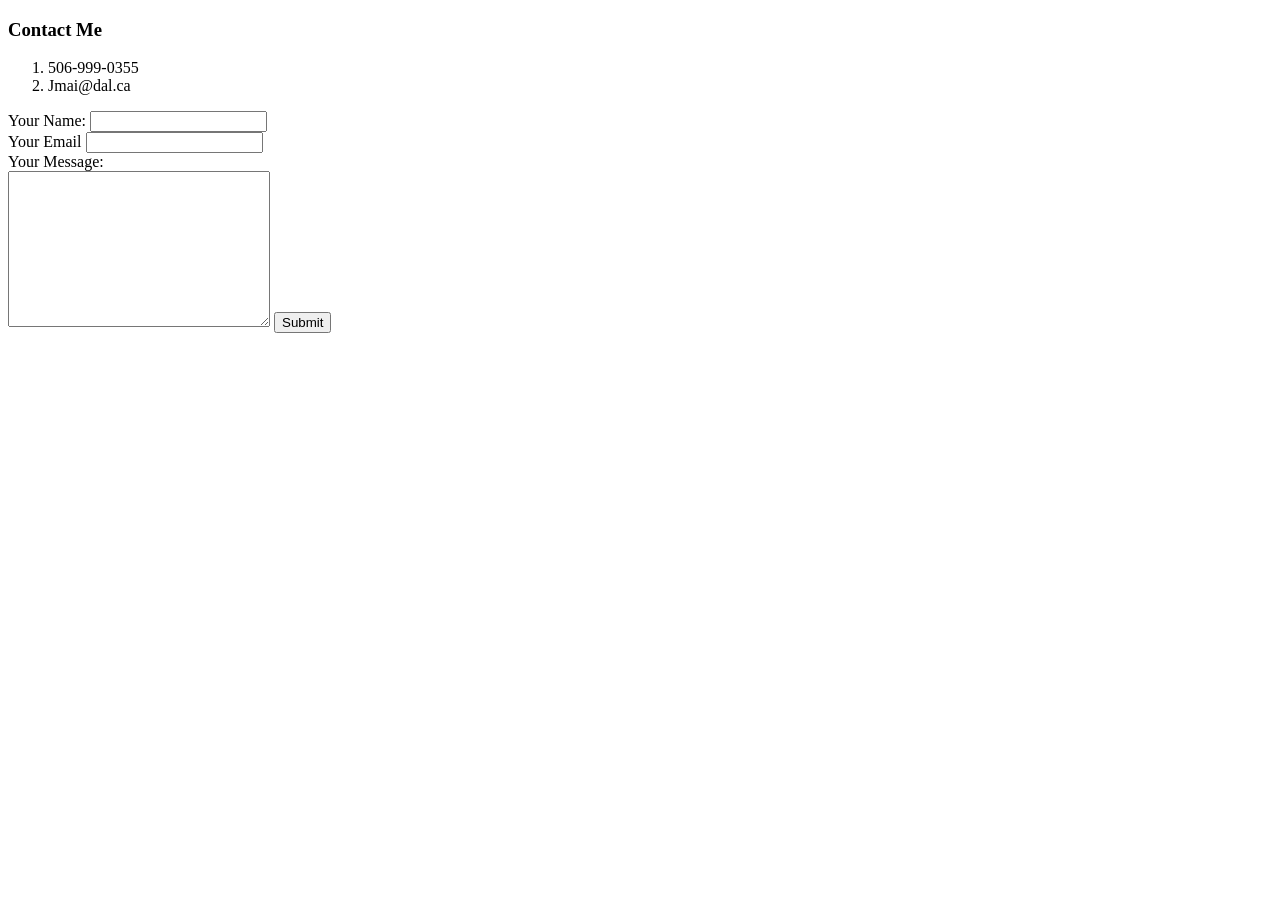
==== contact.html @ 277e7952 "add initial cv website files" ====
<!DOCTYPE html>
<html lang="en" dir="ltr">
  <head>
    <meta charset="utf-8">
    <title>My contact Information</title>
  </head>
  <body>

    <h3>Contact Me</h3>
    <ol>
      <li>506-999-0355</li>
      <li>Jmai@dal.ca</li>
    </ol>

    <form  action="mailto:Jamshid_zar@yahoo.com" method="post" enctype="text/plain">
      <label> Your Name:</label>
      <input type="text" name="yourname" value=""><br>

      <label>Your Email</label>
      <input type="email" name="youremail" value=""><br>
      <label>Your Message:</label><br>
      <textarea name="name" rows="10" cols="30"></textarea>

      <input type="submit" name="">

    </form>

  </body>
</html>
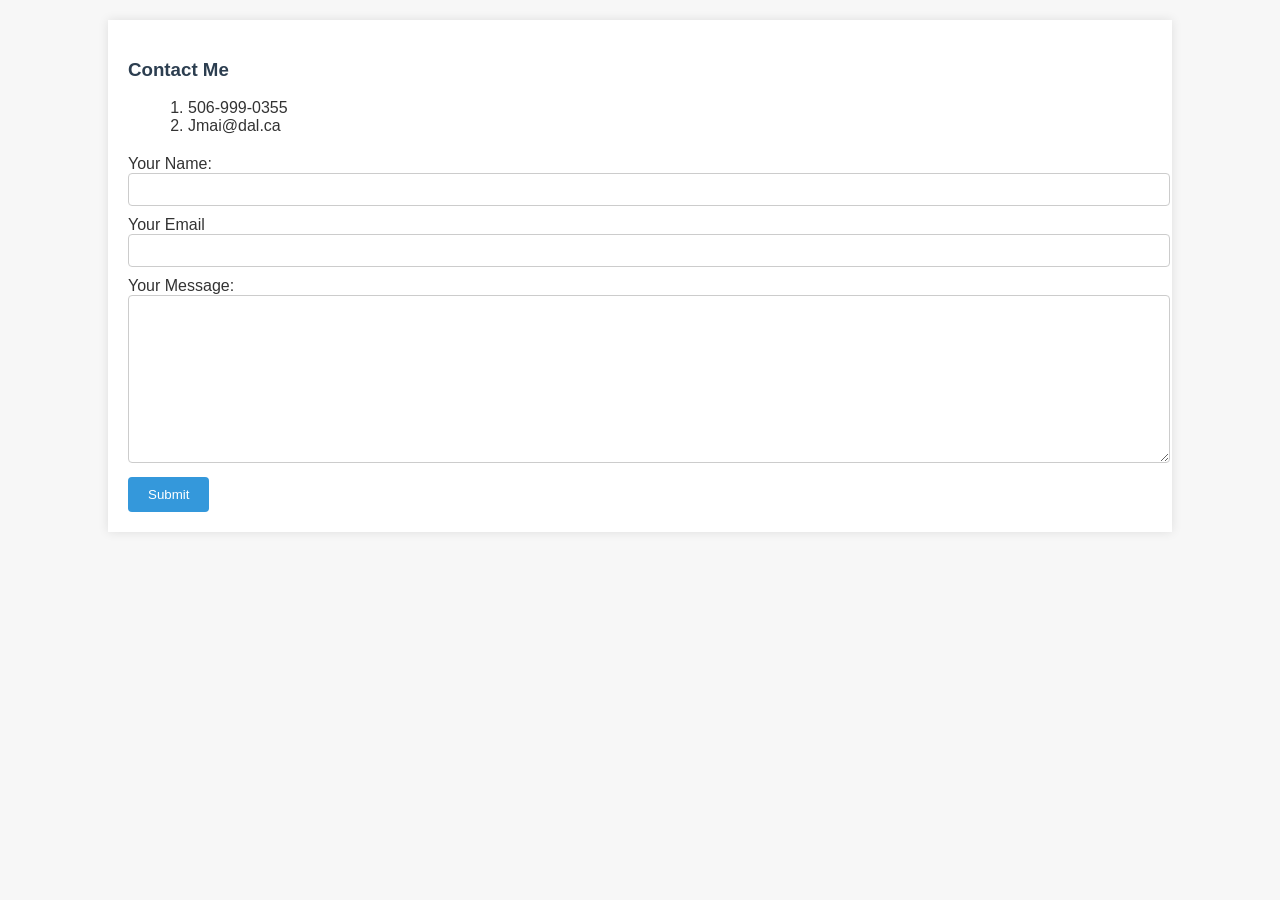
==== commit 22ce7611: "Add basic styling" ====
--- a/contact.html
+++ b/contact.html
@@ -3,8 +3,10 @@
   <head>
     <meta charset="utf-8">
     <title>My contact Information</title>
+    <link rel="stylesheet" href="style.css">
   </head>
   <body>
+    <div class="content">
 
     <h3>Contact Me</h3>
     <ol>
@@ -25,5 +27,6 @@
 
     </form>
 
+    </div>
   </body>
 </html>
--- a/style.css
+++ b/style.css
@@ -0,0 +1,67 @@
+body {
+  font-family: Arial, Helvetica, sans-serif;
+  margin: 0;
+  padding: 0;
+  background-color: #f7f7f7;
+  color: #333;
+}
+
+.content {
+  width: 80%;
+  margin: 20px auto;
+  background-color: #fff;
+  padding: 20px;
+  box-shadow: 0 0 10px rgba(0,0,0,0.1);
+}
+
+h1, h3 {
+  color: #2c3e50;
+}
+
+a {
+  color: #3498db;
+}
+
+a:hover {
+  text-decoration: underline;
+}
+
+.profile {
+  width: 150px;
+  border-radius: 50%;
+}
+
+hr {
+  border: none;
+  border-top: 1px solid #ccc;
+  margin: 20px 0;
+}
+
+ul, ol {
+  margin-left: 20px;
+}
+
+form {
+  margin-top: 20px;
+}
+
+input[type="text"], input[type="email"], textarea {
+  width: 100%;
+  padding: 8px;
+  margin-bottom: 10px;
+  border: 1px solid #ccc;
+  border-radius: 4px;
+}
+
+input[type="submit"] {
+  background-color: #3498db;
+  color: #fff;
+  border: none;
+  padding: 10px 20px;
+  border-radius: 4px;
+  cursor: pointer;
+}
+
+input[type="submit"]:hover {
+  background-color: #2980b9;
+}
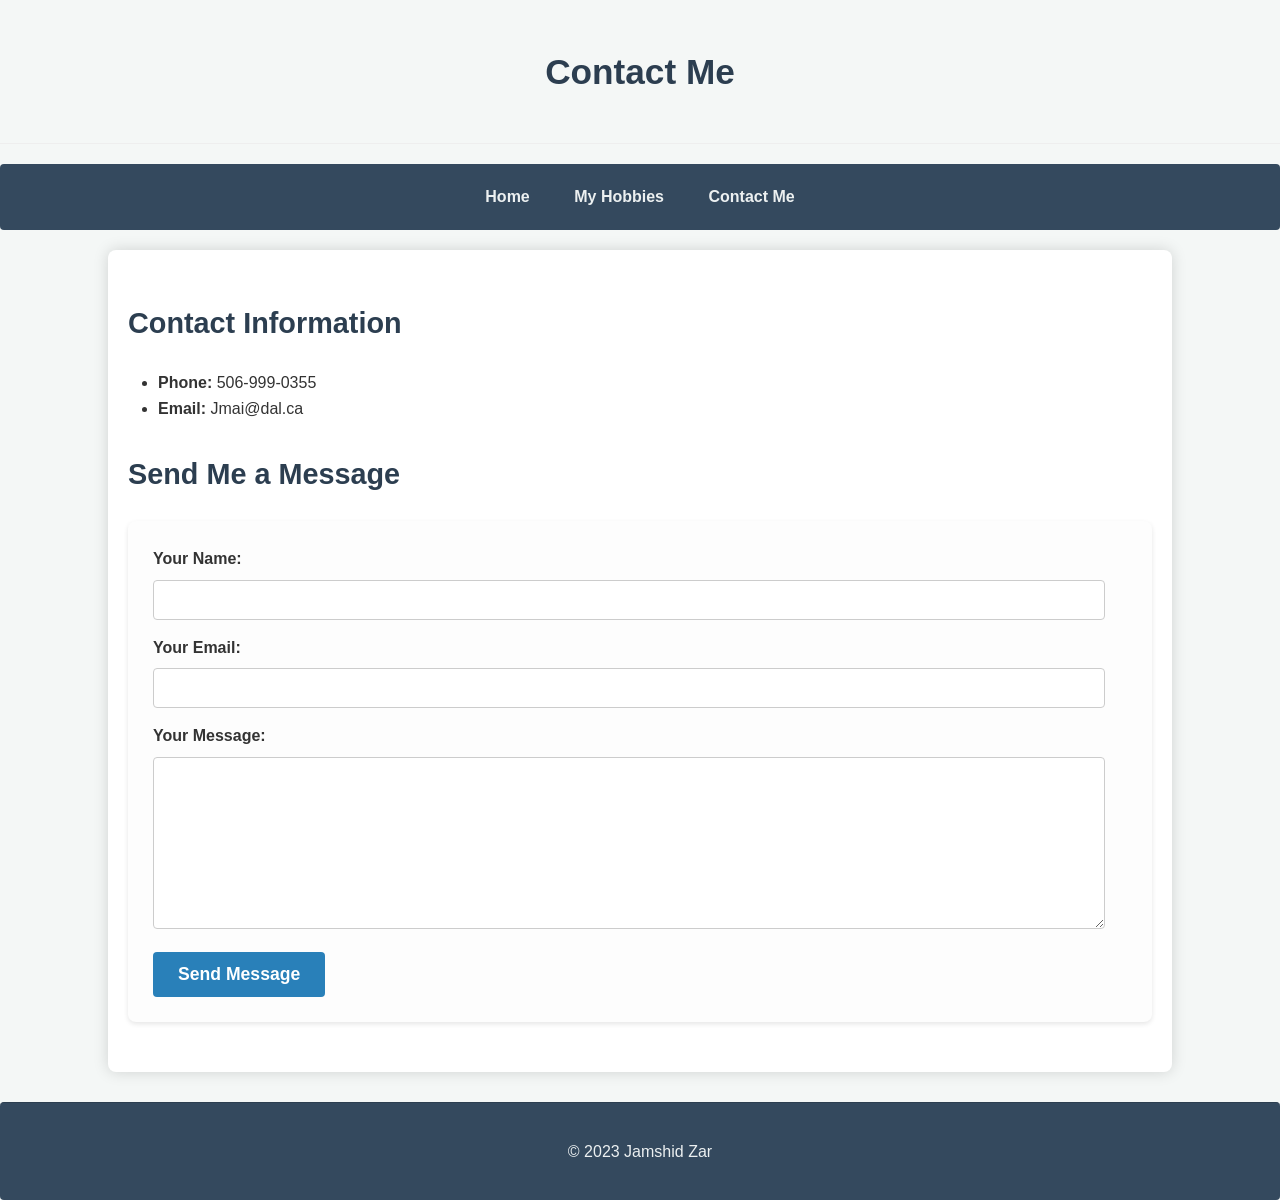
==== commit 4dc5c558: "Redesign CV website for a modern look and feel. This commit implements a comprehensive redesign of t" ====
--- a/contact.html
+++ b/contact.html
@@ -6,27 +6,44 @@
     <link rel="stylesheet" href="style.css">
   </head>
   <body>
-    <div class="content">
+    <header>
+      <h1>Contact Me</h1>
+    </header>
 
-    <h3>Contact Me</h3>
-    <ol>
-      <li>506-999-0355</li>
-      <li>Jmai@dal.ca</li>
-    </ol>
+    <nav>
+      <a href="index.html">Home</a>
+      <a href="Hobbies.html">My Hobbies</a>
+      <a href="contact.html">Contact Me</a>
+    </nav>
 
-    <form  action="mailto:Jamshid_zar@yahoo.com" method="post" enctype="text/plain">
-      <label> Your Name:</label>
-      <input type="text" name="yourname" value=""><br>
+    <main>
+      <section>
+        <h2>Contact Information</h2>
+        <ul>
+          <li><strong>Phone:</strong> 506-999-0355</li>
+          <li><strong>Email:</strong> Jmai@dal.ca</li>
+        </ul>
+      </section>
 
-      <label>Your Email</label>
-      <input type="email" name="youremail" value=""><br>
-      <label>Your Message:</label><br>
-      <textarea name="name" rows="10" cols="30"></textarea>
+      <section>
+        <h2>Send Me a Message</h2>
+        <form action="mailto:Jamshid_zar@yahoo.com" method="post" enctype="text/plain">
+          <label for="yourname">Your Name:</label>
+          <input type="text" id="yourname" name="yourname" value="">
 
-      <input type="submit" name="">
+          <label for="youremail">Your Email:</label>
+          <input type="email" id="youremail" name="youremail" value="">
 
-    </form>
+          <label for="yourmessage">Your Message:</label>
+          <textarea id="yourmessage" name="yourmessage" rows="10" cols="30"></textarea>
 
-    </div>
+          <input type="submit" value="Send Message">
+        </form>
+      </section>
+    </main>
+
+    <footer>
+      <p>© 2023 Jamshid Zar</p>
+    </footer>
   </body>
 </html>
--- a/style.css
+++ b/style.css
@@ -1,67 +1,360 @@
 body {
-  font-family: Arial, Helvetica, sans-serif;
+  font-family: 'Helvetica Neue', Arial, sans-serif;
   margin: 0;
   padding: 0;
-  background-color: #f7f7f7;
+  background-color: #f4f7f6;
   color: #333;
-}
-
-.content {
+  line-height: 1.6; /* Added for better readability */
+}
+
+main {
   width: 80%;
   margin: 20px auto;
   background-color: #fff;
   padding: 20px;
-  box-shadow: 0 0 10px rgba(0,0,0,0.1);
-}
-
-h1, h3 {
+  box-shadow: 0 0 15px rgba(0,0,0,0.15);
+  border-radius: 8px;
+}
+
+header {
+  padding: 20px 0;
+  border-bottom: 1px solid #eee;
+  margin-bottom: 20px;
+  text-align: center;
+}
+
+/* Specific styling for the header in index.html */
+body > header { /* Using child combinator to target only the main page header */
+  padding: 20px;
+}
+
+body > header img.profile { /* Styling for profile image within the main page header */
+  width: 120px; /* Slightly smaller for better balance */
+  height: 120px;
+  margin-bottom: 15px;
+}
+
+body > header h1 {
+  font-size: 2.2em; /* Adjusted for main page title */
+}
+
+body > header p {
+  font-size: 1em;
+  margin-bottom: 5px;
+}
+
+
+/* Styling for headers within <main> content (e.g., Hobbies, Contact pages) */
+main header h1 {
   color: #2c3e50;
+  font-size: 2em; /* Slightly smaller than main page title */
+  margin: 0;
+}
+
+nav {
+  background-color: #34495e;
+  padding: 10px 0;
+  text-align: center;
+  border-radius: 4px;
+  margin-bottom: 20px;
+}
+
+nav a {
+  color: #ecf0f1;
+  padding: 10px 20px;
+  text-decoration: none;
+  font-weight: bold;
+  transition: background-color 0.3s ease, color 0.3s ease; /* Added color transition */
+  display: inline-block; /* Ensures padding is respected properly */
+}
+
+nav a:hover {
+  background-color: #4a627a;
+  color: #fff; /* Brighter text on hover */
+  border-radius: 4px;
+}
+
+h1, h2, h3 {
+  color: #2c3e50;
+}
+
+h1 { /* Default h1, can be overridden */
+  font-size: 2.2em;
+  font-weight: bold;
+}
+
+h2 {
+  font-size: 1.8em;
+  font-weight: bold;
+  margin-top: 30px; /* Space above section titles */
+}
+
+h3 {
+  font-size: 1.5em;
+  font-weight: normal;
+  margin-bottom: 10px; /* Space below sub-titles */
 }
 
 a {
-  color: #3498db;
+  color: #2980b9;
+  text-decoration: none;
 }
 
 a:hover {
+  color: #1c5a80;
   text-decoration: underline;
 }
 
-.profile {
+.profile { /* General profile class, used in index.html header */
   width: 150px;
+  height: 150px;
   border-radius: 50%;
+  object-fit: cover;
+  display: block;
+  margin-left: auto;
+  margin-right: auto;
+  margin-bottom: 10px;
+  border: 3px solid #fff;
+  box-shadow: 0 2px 6px rgba(0,0,0,0.1);
 }
 
 hr {
   border: none;
-  border-top: 1px solid #ccc;
-  margin: 20px 0;
+  border-top: 1px solid #e0e0e0;
+  margin: 30px 0;
 }
 
 ul, ol {
   margin-left: 20px;
-}
-
+  padding-left: 10px; /* Adjusted padding */
+  line-height: 1.6;
+}
+
+section {
+  margin-bottom: 30px;
+}
+
+/* Skills Section Styling */
+/* Targets the div containing skill groups in index.html */
+main section > h2 + div { /* Changed h3 to h2 to match HTML */
+  display: flex;
+  flex-wrap: wrap;
+  gap: 15px;
+}
+
+main section > h2 + div > div { /* Individual skill group - Changed h3 to h2 */
+  background-color: #f9f9f9;
+  padding: 15px;
+  border-radius: 6px;
+  flex-basis: calc(50% - 30px); /* Default two columns */
+  box-shadow: 0 1px 3px rgba(0,0,0,0.05);
+  box-sizing: border-box; /* Include padding and border in the element's total width and height */
+}
+
+main section > h2 + div > div p { /* Changed h3 to h2 */
+  margin: 5px 0;
+  color: #333;
+}
+
+
+/* Form Styling */
 form {
   margin-top: 20px;
-}
-
-input[type="text"], input[type="email"], textarea {
-  width: 100%;
-  padding: 8px;
-  margin-bottom: 10px;
+  background-color: #fdfdfd;
+  padding: 25px;
+  border-radius: 8px;
+  box-shadow: 0 2px 5px rgba(0,0,0,0.1);
+}
+
+form label {
+  display: block;
+  margin-bottom: 8px;
+  color: #333;
+  font-weight: bold;
+}
+
+input[type="text"],
+input[type="email"],
+textarea {
+  width: calc(100% - 22px); /* Full width minus padding and border */
+  padding: 10px;
+  margin-bottom: 15px;
   border: 1px solid #ccc;
   border-radius: 4px;
+  font-size: 1em;
+  transition: border-color 0.3s ease;
+  box-sizing: border-box;
+}
+
+input[type="text"]:focus,
+input[type="email"]:focus,
+textarea:focus {
+  border-color: #2980b9;
+  outline: none;
+}
+
+textarea {
+  resize: vertical;
+  min-height: 100px;
 }
 
 input[type="submit"] {
-  background-color: #3498db;
-  color: #fff;
+  background-color: #2980b9;
+  color: #ffffff;
   border: none;
-  padding: 10px 20px;
+  padding: 12px 25px;
   border-radius: 4px;
   cursor: pointer;
+  font-size: 1.1em;
+  font-weight: bold;
+  transition: background-color 0.3s ease;
 }
 
 input[type="submit"]:hover {
-  background-color: #2980b9;
-}
+  background-color: #1c5a80;
+}
+
+footer {
+  background-color: #34495e;
+  color: #ecf0f1;
+  text-align: center;
+  padding: 20px 0;
+  margin-top: 30px;
+  border-top: 1px solid #2c3e50;
+  border-radius: 4px; /* Consistent with nav */
+}
+
+/* --- Media Queries for Responsive Design --- */
+
+/* Medium screens (tablets, smaller desktops) */
+@media (max-width: 768px) {
+  main {
+    width: 90%;
+    padding: 15px;
+  }
+
+  /* Adjust header on index.html for stacked layout */
+  body > header {
+    display: flex;
+    flex-direction: column;
+    align-items: center;
+  }
+
+  body > header img.profile {
+    margin-bottom: 20px; /* More space when stacked */
+  }
+
+  nav a {
+    padding: 10px 15px; /* Slightly smaller padding */
+    font-size: 0.95em;
+  }
+
+  h1, body > header h1 { /* Target general h1 and main page header h1 */
+    font-size: 1.8em;
+  }
+
+  main header h1 { /* Headers in Hobbies, Contact */
+     font-size: 1.7em;
+  }
+
+  h2 {
+    font-size: 1.5em;
+  }
+
+  h3 {
+    font-size: 1.3em;
+  }
+
+  /* Skills section - ensure they stack if needed */
+  main section > h2 + div > div { /* Changed h3 to h2 */
+    flex-basis: calc(100% - 15px); /* Full width on tablets, consider gap */
+  }
+
+  input[type="text"],
+  input[type="email"],
+  textarea {
+    font-size: 0.95em; /* Slightly smaller font for inputs */
+  }
+}
+
+/* Small screens (mobile phones) */
+@media (max-width: 480px) {
+  main {
+    width: 95%;
+    padding: 10px;
+    margin-top: 10px;
+    margin-bottom: 10px;
+  }
+
+  body > header {
+    padding: 15px;
+  }
+
+  body > header img.profile {
+    width: 100px;
+    height: 100px;
+  }
+
+  nav {
+    padding: 0; /* Remove padding from nav container */
+  }
+
+  nav a {
+    display: block; /* Stack navigation links */
+    padding: 12px 10px;
+    margin: 5px 0; /* Add margin between stacked links */
+    border-radius: 0; /* Full width feel */
+    text-align: left; /* Align text to the left for stacked nav */
+  }
+
+  nav a:hover {
+    border-radius: 0; /* Keep hover consistent */
+  }
+
+  h1, body > header h1 {
+    font-size: 1.6em;
+  }
+
+   main header h1 { /* Headers in Hobbies, Contact */
+     font-size: 1.5em;
+  }
+
+  h2 {
+    font-size: 1.3em;
+  }
+
+  h3 {
+    font-size: 1.1em;
+  }
+
+  /* Skills section already full width from tablet query */
+
+  form {
+    padding: 15px;
+  }
+
+  input[type="text"],
+  input[type="email"],
+  textarea {
+    width: calc(100% - 20px); /* Adjust for padding */
+    padding: 8px;
+    font-size: 1em; /* Ensure readability on mobile */
+  }
+
+  input[type="submit"] {
+    padding: 10px 20px;
+    font-size: 1em;
+    width: 100%; /* Full width button */
+    box-sizing: border-box;
+  }
+
+  footer {
+    padding: 15px 0;
+    font-size: 0.9em;
+  }
+
+  ul, ol {
+    margin-left: 10px; /* Reduce indent on small screens */
+    padding-left: 5px;
+  }
+}
